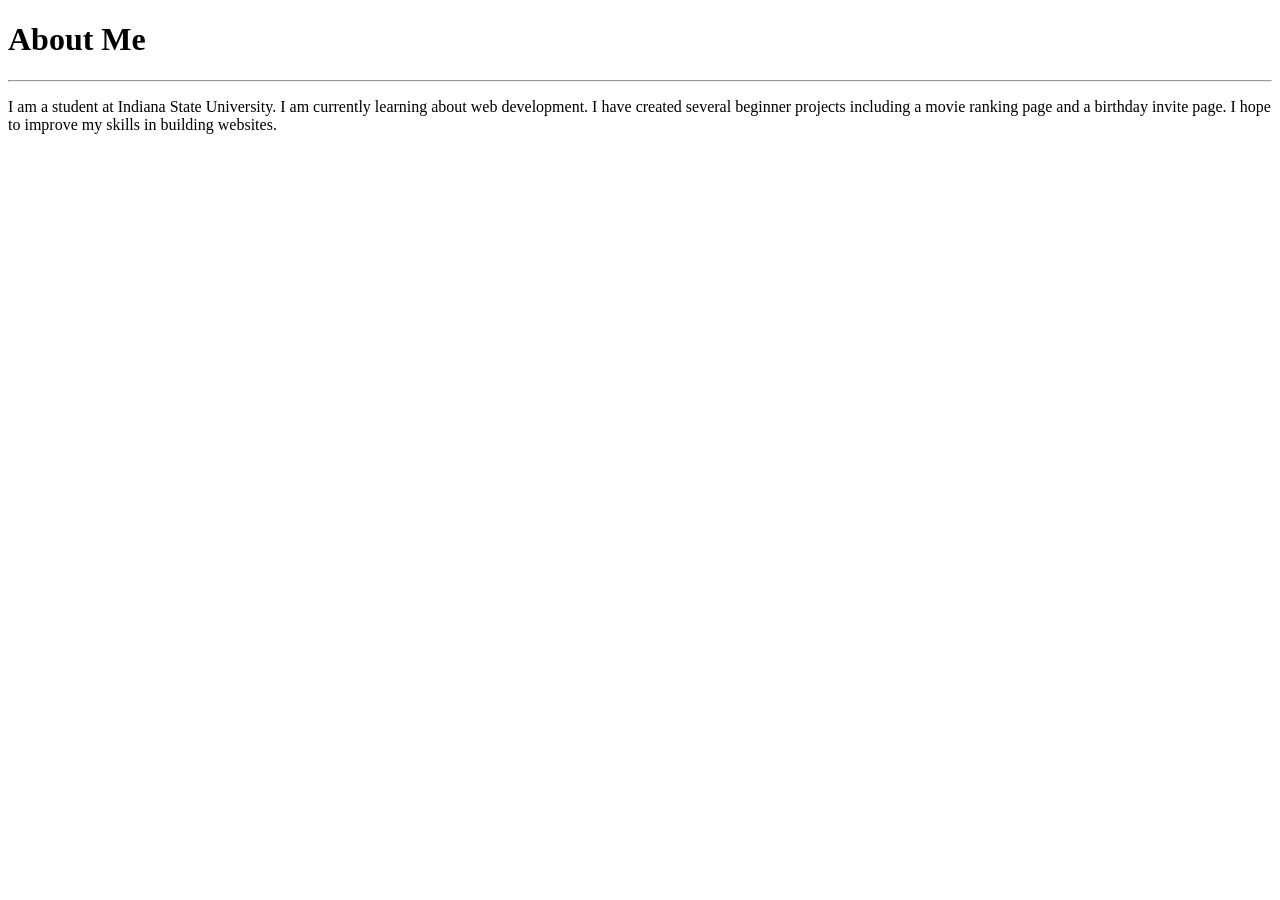
==== public/about-me.html @ 320a6edb "Add files via upload" ====
<!DOCTYPE html>
<html lang="en">
    <head>
        <title>About Me</title>
    </head>
    <body>
        <h1>About Me</h1>
        <hr />
        <p>I am a student at Indiana State University. I am currently learning about web development. I have created several beginner 
        projects including a movie ranking page and a birthday invite page. I hope to 
        improve my skills in building websites. 
        </p>
    </body>
</html>
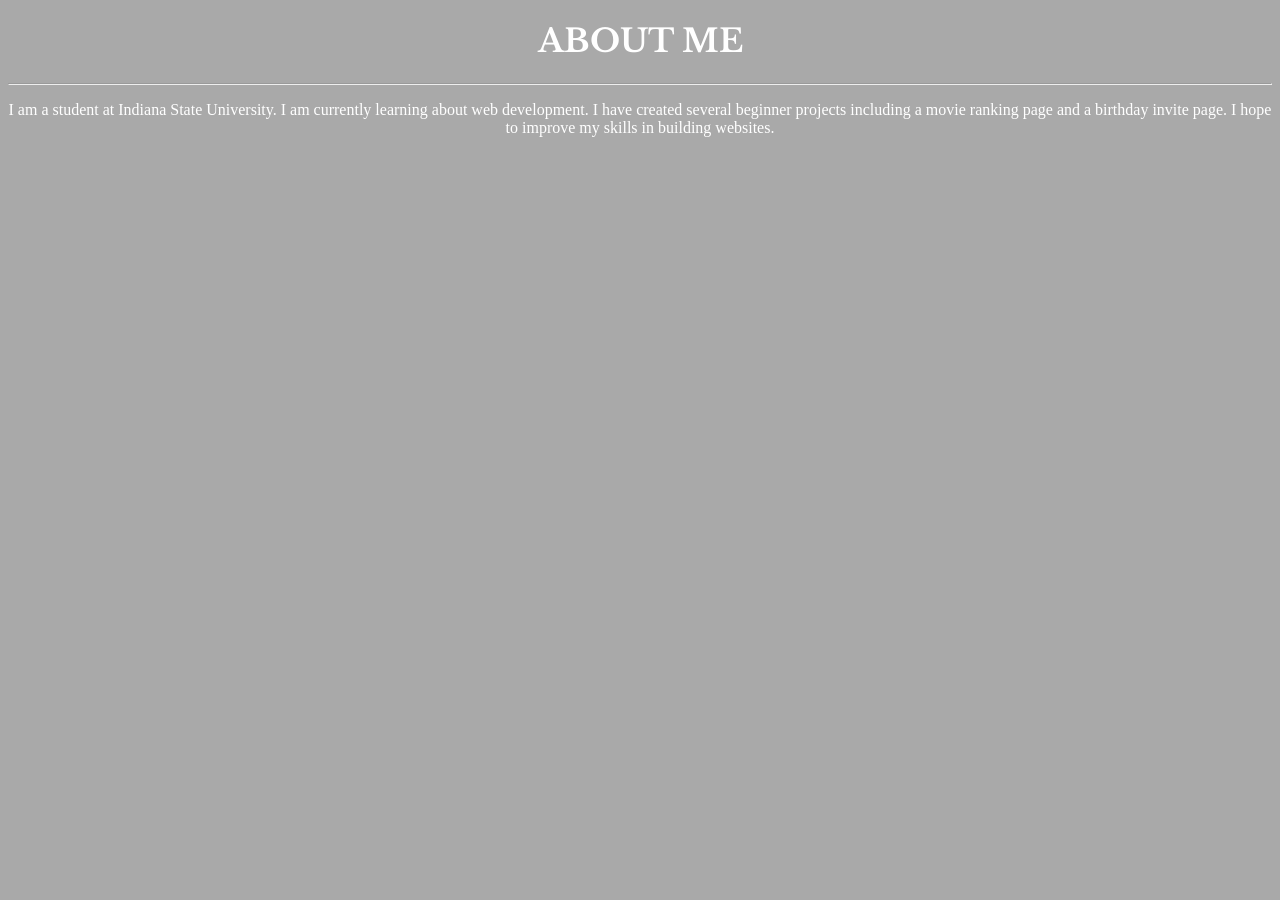
==== commit d3fc382c: "Add files via upload" ====
--- a/public/about-me.html
+++ b/public/about-me.html
@@ -2,6 +2,12 @@
 <html lang="en">
     <head>
         <title>About Me</title>
+
+        <link rel="preconnect" href="https://fonts.googleapis.com">
+        <link rel="preconnect" href="https://fonts.gstatic.com" crossorigin>
+        <link href="https://fonts.googleapis.com/css2?family=Libre+Baskerville:ital,wght@0,400..700;1,400..700&display=swap" rel="stylesheet">
+        
+        <link rel="stylesheet" href="../style.css">
     </head>
     <body>
         <h1>About Me</h1>
--- a/style.css
+++ b/style.css
@@ -0,0 +1,24 @@
+body {
+    background-color: darkgray;
+    text-align: center;
+    color: white;
+}
+
+.intro {
+    width: 60%;
+    margin-left: 20%;
+}
+
+.intro img {
+    width: 100%;
+}
+
+h1 {
+    font-family: 'Libre Baskerville', serif;
+    color: white;
+    text-transform: uppercase;
+}
+
+img {
+    border: 5px solid white;
+}
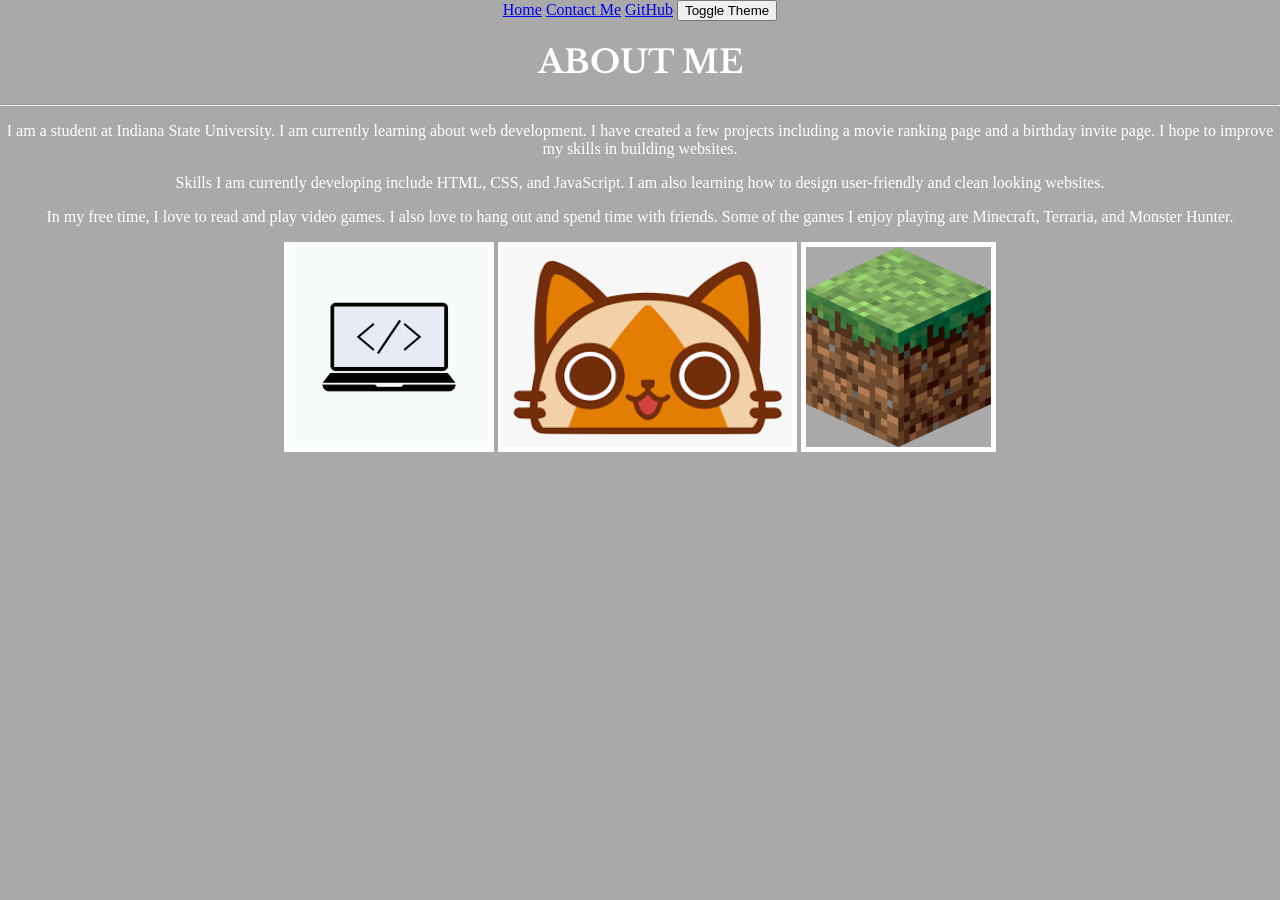
==== commit 9519149f: "Add files via upload" ====
--- a/public/about-me.html
+++ b/public/about-me.html
@@ -10,11 +10,31 @@
         <link rel="stylesheet" href="../style.css">
     </head>
     <body>
+        <script src="../index.js"></script>
+        <div class="links">
+            <a href="../index.html">Home</a>
+            <a href="contact-me.html">Contact Me</a>
+            <a href="https://github.com/Calvin-Zhou364">GitHub</a>
+            <button onclick="toggleMode()">Toggle Theme</button>
+        </div>
         <h1>About Me</h1>
         <hr />
-        <p>I am a student at Indiana State University. I am currently learning about web development. I have created several beginner 
-        projects including a movie ranking page and a birthday invite page. I hope to 
-        improve my skills in building websites. 
+        <p>
+            I am a student at Indiana State University. I am currently learning about web development.
+            I have created a few projects including a movie ranking page and a birthday invite page.
+            I hope to improve my skills in building websites.
         </p>
+        <p>
+            Skills I am currently developing include HTML, CSS, and JavaScript. I am also learning how to design
+            user-friendly and clean looking websites.
+        </p>
+        <p>
+            In my free time, I love to read and play video games.
+            I also love to hang out and spend time with friends.
+            Some of the games I enjoy playing are Minecraft, Terraria, and Monster Hunter.
+        </p>
+        <img src="/assets/images/pc-icon.png" height="200" alt="PC icon">
+        <img src="/assets/images/mh-cat.png" height="200" alt="Monster Hunter Cat">
+        <img src="/assets/images/mc-icon.png" height="200" alt="Minecraft icon">
     </body>
 </html>
--- a/style.css
+++ b/style.css
@@ -2,6 +2,7 @@
     background-color: darkgray;
     text-align: center;
     color: white;
+    margin: 0;
 }
 
 .intro {
@@ -21,4 +22,26 @@
 
 img {
     border: 5px solid white;
-}+}
+
+ul {
+    list-style-type: none;
+    padding: 0;
+}
+
+li {
+    margin-bottom: 40px;
+}
+
+.light-mode {
+    background-color: white;
+    color: black;
+}
+
+.light-mode h1 {
+    color: black;
+}
+
+.light-mode img {
+    border: 5px solid black;
+}
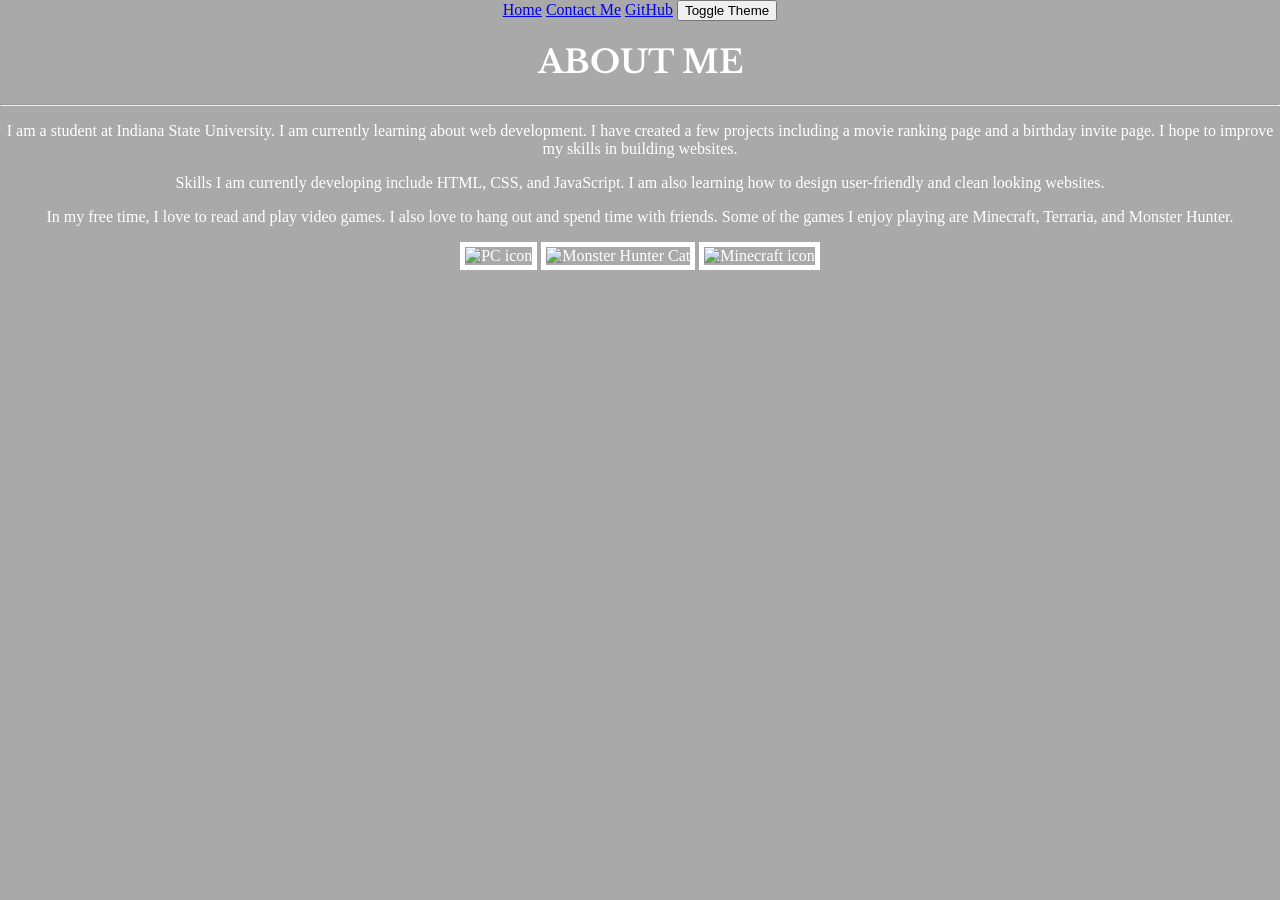
==== commit 3c162f1c: "Add files via upload" ====
--- a/public/about-me.html
+++ b/public/about-me.html
@@ -33,8 +33,8 @@
             I also love to hang out and spend time with friends.
             Some of the games I enjoy playing are Minecraft, Terraria, and Monster Hunter.
         </p>
-        <img src="/assets/images/pc-icon.png" height="200" alt="PC icon">
-        <img src="/assets/images/mh-cat.png" height="200" alt="Monster Hunter Cat">
-        <img src="/assets/images/mc-icon.png" height="200" alt="Minecraft icon">
+        <img src="./assets/images/pc-icon.png" height="200" alt="PC icon">
+        <img src="./assets/images/mh-cat.png" height="200" alt="Monster Hunter Cat">
+        <img src="./assets/images/mc-icon.png" height="200" alt="Minecraft icon">
     </body>
 </html>
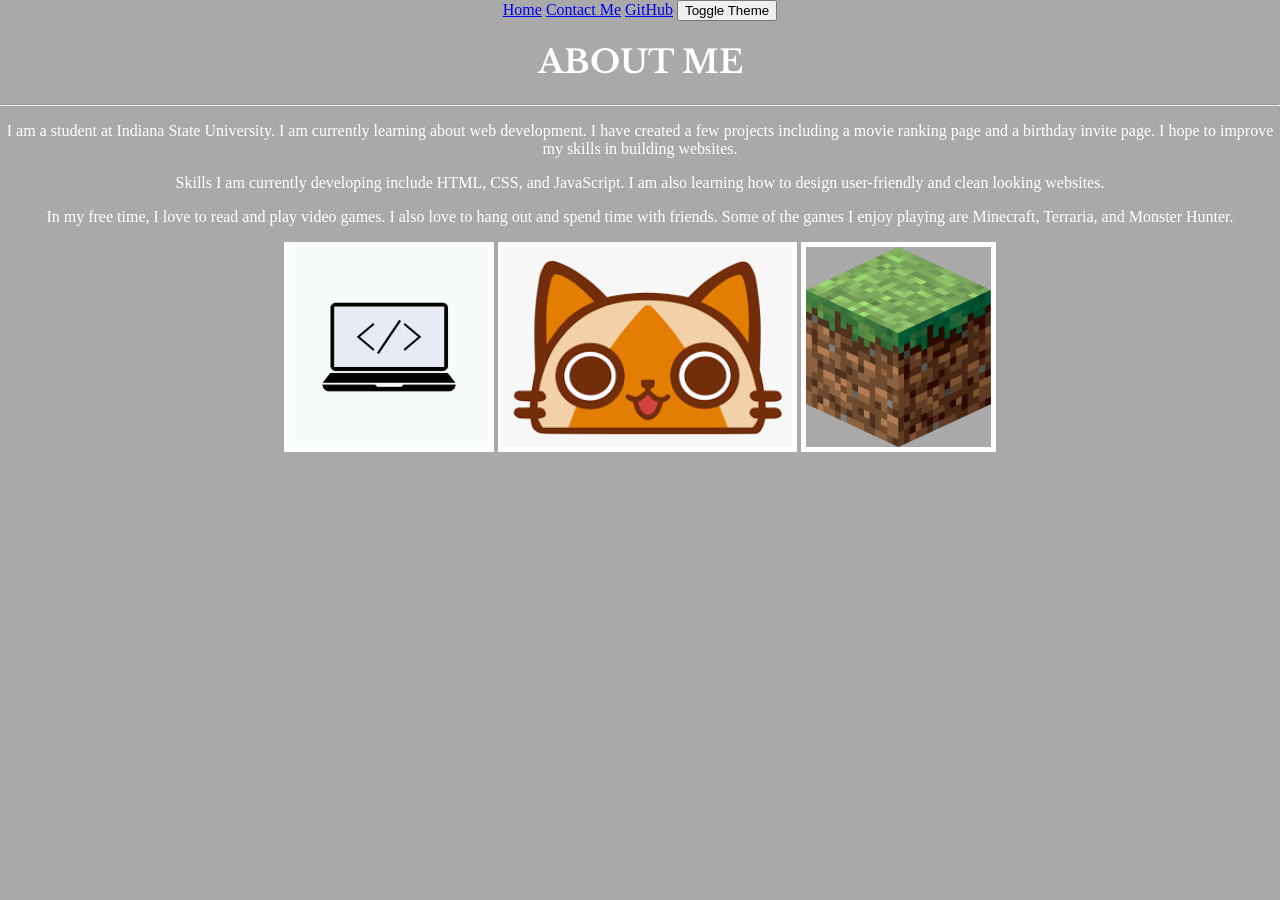
==== commit e62333e0: "Add files via upload" ====
--- a/public/about-me.html
+++ b/public/about-me.html
@@ -33,8 +33,8 @@
             I also love to hang out and spend time with friends.
             Some of the games I enjoy playing are Minecraft, Terraria, and Monster Hunter.
         </p>
-        <img src="./assets/images/pc-icon.png" height="200" alt="PC icon">
-        <img src="./assets/images/mh-cat.png" height="200" alt="Monster Hunter Cat">
-        <img src="./assets/images/mc-icon.png" height="200" alt="Minecraft icon">
+        <img src="../assets/images/pc-icon.png" height="200" alt="PC icon">
+        <img src="../assets/images/mh-cat.png" height="200" alt="Monster Hunter Cat">
+        <img src="../assets/images/mc-icon.png" height="200" alt="Minecraft icon">
     </body>
 </html>
